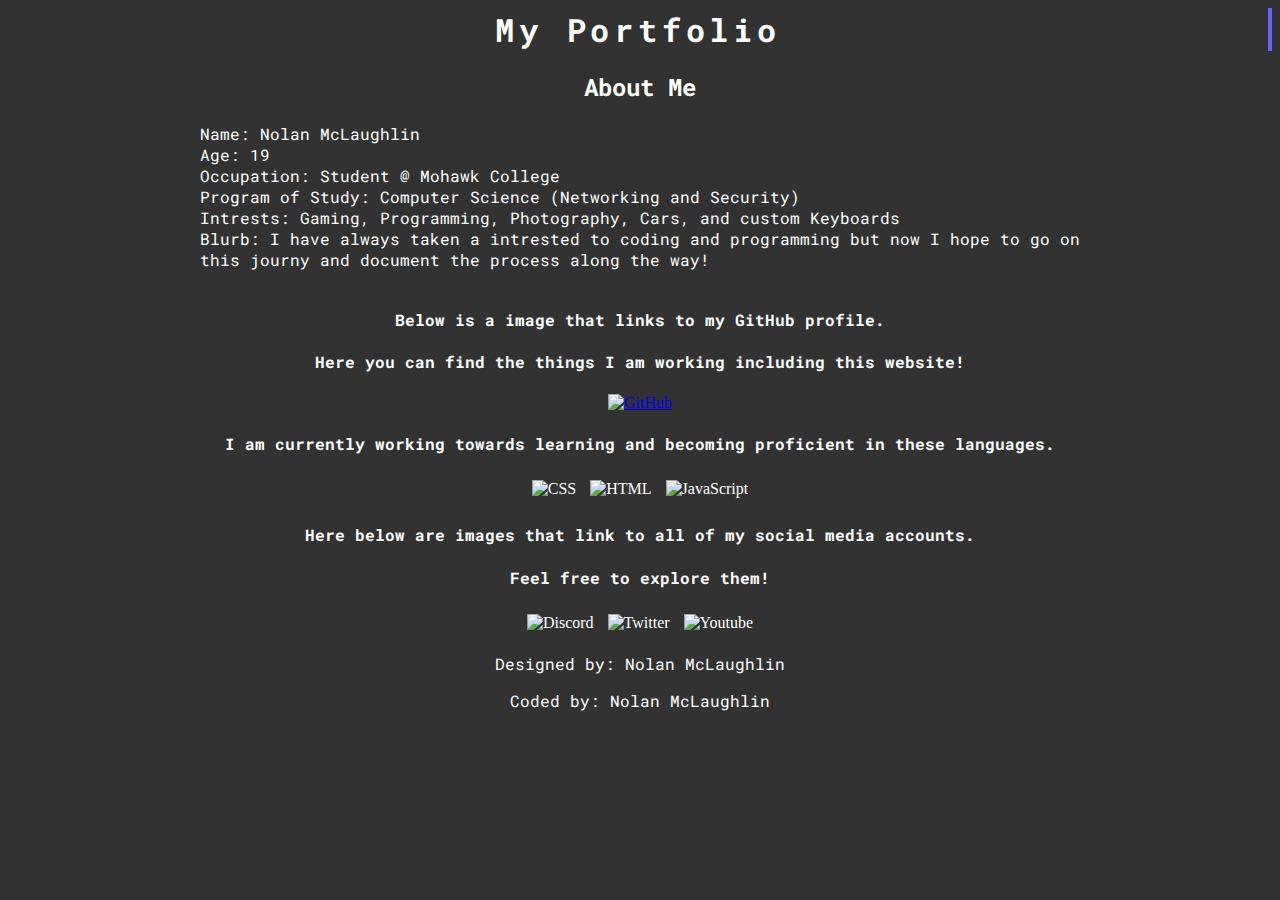
==== index.html @ 751626b4 "Update and rename main.html to index.html" ====
<!DOCTYPE html>
<html>

<head>
    <meta charset="utf-8">
    <title>Website Portfolio</title>
    <link rel="stylesheet" href="main.css">
</head>

<body>
    <div class="typewriter">
        <h1>My Portfolio</h1>
    </div>
    <div id="start">
        <h2>About Me</h2>
        <div id="aboutList">
            <li>Name: Nolan McLaughlin</li>
            <li>Age: 19</li>
            <li>Occupation: Student @ Mohawk College</li>
            <li>Program of Study: Computer Science (Networking and Security)</li>
            <li>Intrests: Gaming, Programming, Photography, Cars, and custom Keyboards</li>
            <li>Blurb: I have always taken a intrested to coding and programming but now I hope to go on <br>
                this journy and document the process along the way!</li>
        </div>
    </div>
    <br>
    <h4>Below is a image that links to my GitHub profile.</h4>
    <h4>Here you can find the things I am working including this website!</h4>
    <div id="githubImage">
        <a href="https://github.com/1x-Kiwi" target="_blank"><img src="images/icons/github.png" alt="GitHub"></a>
    </div>

    <h4>I am currently working towards learning and becoming proficient in these languages.</h4>
    <nav>
        <ul id="languages">
            <li><img src="images/icons/css3.png" alt="CSS"></li>
            <li><img src="images/icons/html5.png" alt="HTML"></li>
            <li><img src="images/icons/java-script.png" alt="JavaScript"></li>
        </ul>
    </nav>

    <h4>Here below are images that link to all of my social media accounts.</h4>
    <h4>Feel free to explore them!</h3>
        <nav>
            <ul id="socialMedia">
                <li><img id="discord" src="images/icons/discord (1).png" alt="Discord"></li>
                <li><img id="twitter" src="images/icons/twitter.png" alt="Twitter"></li>
                <li><img id="youtube" src="images/icons/youtube.png" alt="Youtube"></li>
            </ul>
        </nav>
</body>

<footer>
    <p>Designed by: Nolan McLaughlin</p>
    <p>Coded by: Nolan McLaughlin</p>
</footer>

</html>
---- main.css ----
/* Fonts */
@import url('https://fonts.googleapis.com/css2?family=Roboto+Mono:ital,wght@0,100..700;1,100..700&display=swap');
/**/

li {
    list-style: none;
    color: white;
}

#start {
    display: flex;
    flex-direction: column;
    align-items: center;
    font-family: "Roboto Mono", monospace;
}

h1,
h2,
h4,
p {
    font-family: "Roboto Mono", monospace;
    text-align: center;
    color: white;
}

#githubImage {
    display: flex;
    justify-content: center;
}

ul#socialMedia,
ul#languages {
    padding: 0;
    margin: 0;
    text-align: center;
}

ul#languages li,
ul#socialMedia li {
    display: inline-block;
    /* or inline-flex if you need to align items within the li */
    margin: 5px;
    /* rest of your styles */
}

nav {
    text-align: center;
}

ul#languages li {
    text-align: center;
}

body {
    background-color: #323232;
}



/* Typewriter Effect */
.typewriter h1 {
    overflow: hidden;
    border-right: .15em solid #6563ff;
    white-space: nowrap;
    margin: 0 auto;
    letter-spacing: .15em;
    animation: typing 4.5s steps(40, end), blink-caret .75s step-end infinite;
}

/* The typing effect */
@keyframes typing {
    from {
        width: 0
    }

    to {
        width: 100%
    }
}

/* The typewriter cursor effect */
@keyframes blink-caret {

    from,
    to {
        border-color: transparent
    }

    50% {
        border-color: #6563ff;
    }
}
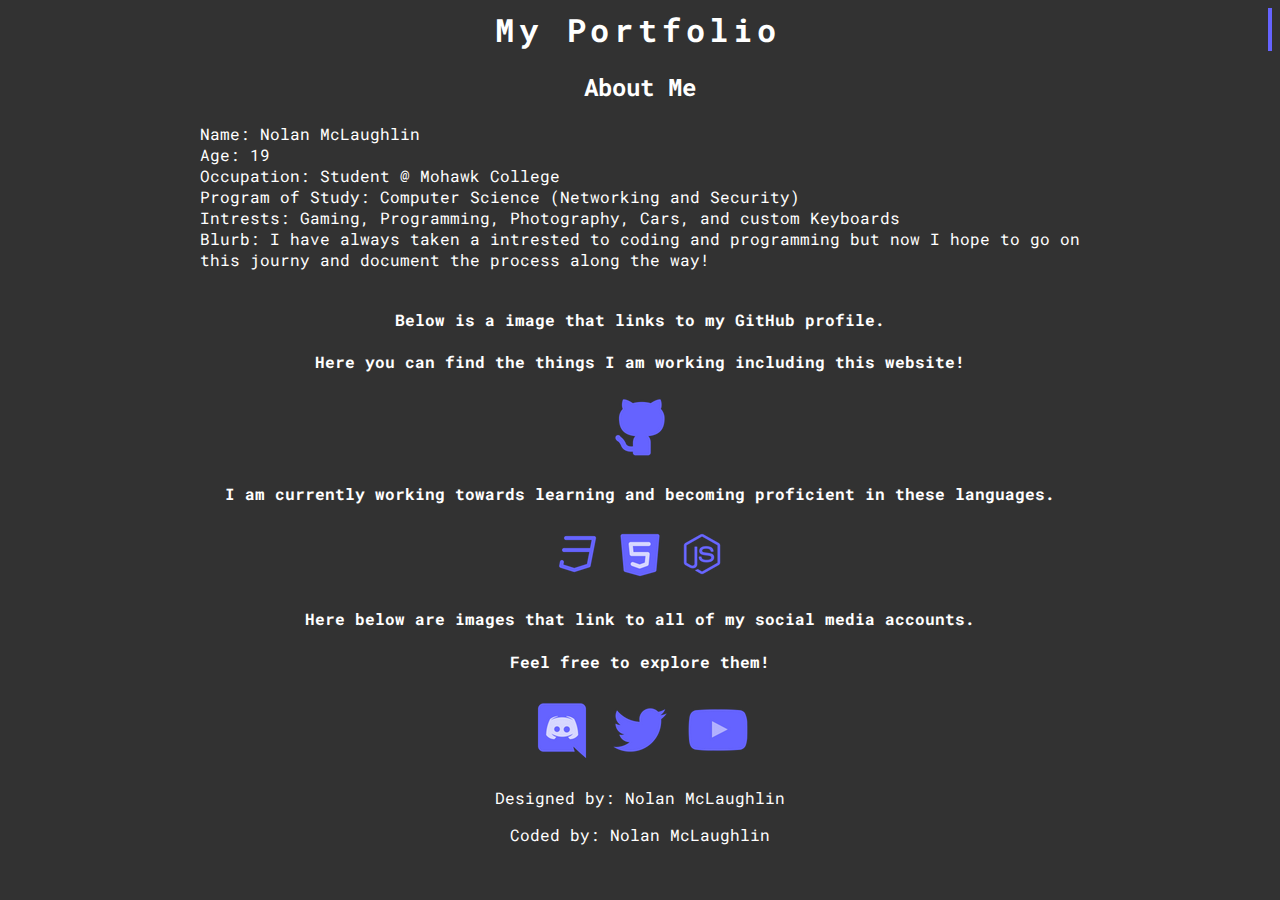
==== commit ef94640c: "Update index.html" ====
--- a/index.html
+++ b/index.html
@@ -27,15 +27,15 @@
     <h4>Below is a image that links to my GitHub profile.</h4>
     <h4>Here you can find the things I am working including this website!</h4>
     <div id="githubImage">
-        <a href="https://github.com/1x-Kiwi" target="_blank"><img src="images/icons/github.png" alt="GitHub"></a>
+        <a href="https://github.com/1x-Kiwi" target="_blank"><img src="github.png" alt="GitHub"></a>
     </div>
 
     <h4>I am currently working towards learning and becoming proficient in these languages.</h4>
     <nav>
         <ul id="languages">
-            <li><img src="images/icons/css3.png" alt="CSS"></li>
-            <li><img src="images/icons/html5.png" alt="HTML"></li>
-            <li><img src="images/icons/java-script.png" alt="JavaScript"></li>
+            <li><img src="css3.png" alt="CSS"></li>
+            <li><img src="html5.png" alt="HTML"></li>
+            <li><img src="java-script.png" alt="JavaScript"></li>
         </ul>
     </nav>
 
@@ -43,9 +43,9 @@
     <h4>Feel free to explore them!</h3>
         <nav>
             <ul id="socialMedia">
-                <li><img id="discord" src="images/icons/discord (1).png" alt="Discord"></li>
-                <li><img id="twitter" src="images/icons/twitter.png" alt="Twitter"></li>
-                <li><img id="youtube" src="images/icons/youtube.png" alt="Youtube"></li>
+                <li><img id="discord" src="discord (1).png" alt="Discord"></li>
+                <li><img id="twitter" src="twitter.png" alt="Twitter"></li>
+                <li><img id="youtube" src="youtube.png" alt="Youtube"></li>
             </ul>
         </nav>
 </body>
